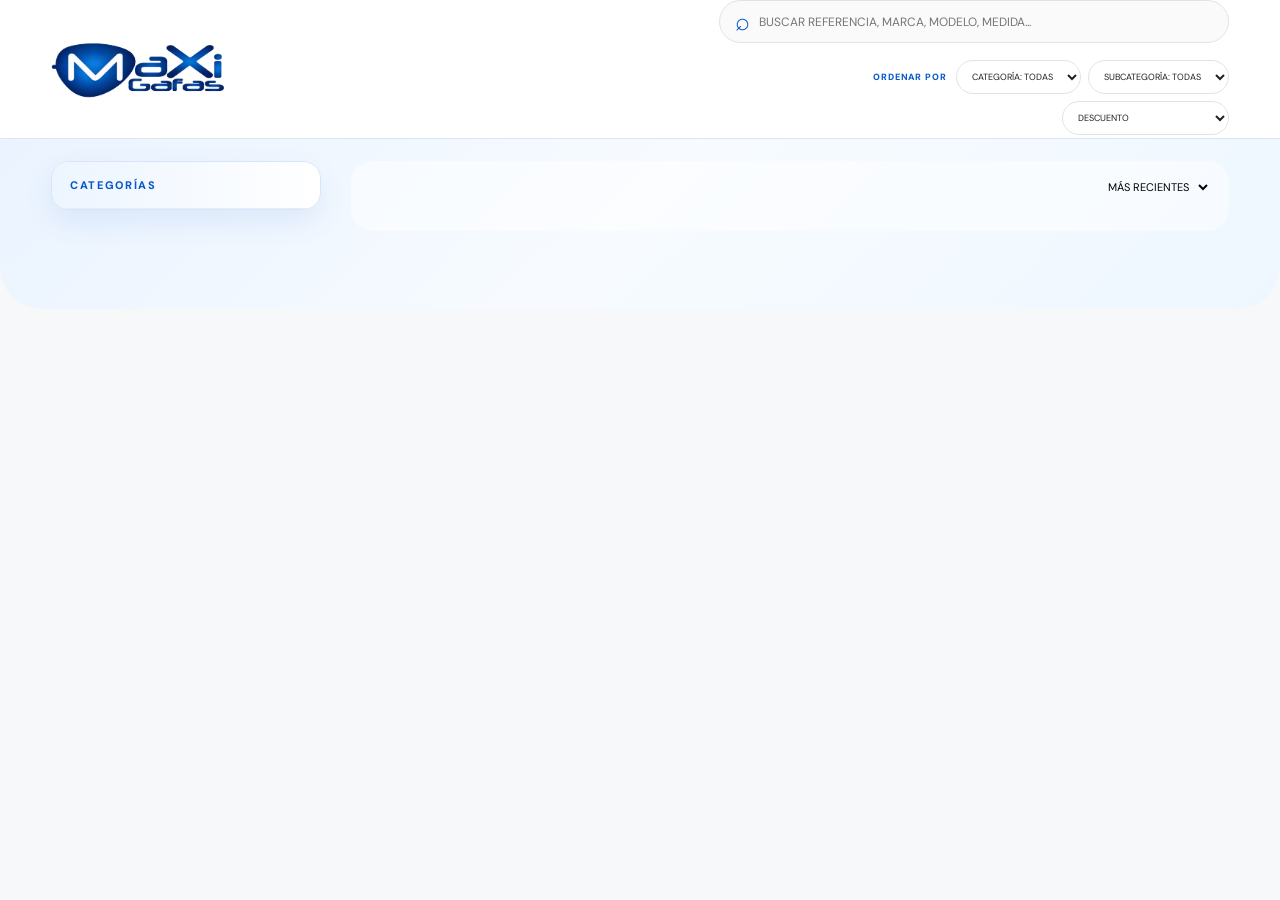
==== index.html @ c8d856a4 "Add files via upload" ====
<!DOCTYPE html>
<html lang="es">
<head>
  <meta charset="UTF-8"><meta name="viewport" content="width=device-width,initial-scale=1.0">
  <title>CATÁLOGO MAXIGAFAS</title>
  <link rel="stylesheet" href="style.css">
</head>
<body>
<header class="header">
  <div class="brand-area"><div class="logo-slot"><img id="brandLogo" src="logo-maxigafas.png" alt="MAXIGAFAS"></div></div>
  <div class="header-tools">
    <div class="search-wrap"><span>⌕</span><input id="search" placeholder="BUSCAR REFERENCIA, MARCA, MODELO, MEDIDA..." autocomplete="off"></div>
    <div class="catalog-sort-controls" aria-label="ORDENAR Y FILTRAR CATÁLOGO">
      <span class="sort-label">ORDENAR POR</span>
      <select id="sortCategory" aria-label="CATEGORÍA"><option value="TODAS">CATEGORÍA: TODAS</option></select>
      <select id="sortSubcategory" aria-label="SUBCATEGORÍA"><option value="TODAS">SUBCATEGORÍA: TODAS</option></select>
      <select id="sortDiscount" aria-label="DESCUENTO">
        <option value="none">DESCUENTO</option>
        <option value="discount_desc">MAYOR DESCUENTO → MENOR</option>
        <option value="discount_asc">MENOR DESCUENTO → MAYOR</option>
      </select>
    </div>
  </div>
</header>

<div id="adminBar" class="admin-bar hidden"><span>● MODO ADMINISTRADOR ACTIVO</span><button id="logoutBtn">CERRAR SESIÓN</button></div>

<main>


  <div class="catalog-layout">
    <aside class="sidebar">
      <div class="sidebar-title">CATEGORÍAS</div>
      <div id="accordion"></div>
    </aside>
    <section class="catalog-content">
      <div class="toolbar"><span id="count"></span><select id="sort"><option value="new">MÁS RECIENTES</option><option value="az">REFERENCIA A–Z</option><option value="za">REFERENCIA Z–A</option></select></div>
      <section id="grid" class="grid"></section>
    </section>
  </div>
</main>

<div id="modal" class="modal hidden"><div class="modal-card"><button class="close">×</button><div id="modalContent"></div></div></div>

<div id="loginModal" class="modal hidden"><div class="login-card"><button class="close">×</button><div class="login-logo"><img src="logo-maxigafas.png"></div><h2>ACCESO ADMINISTRADOR</h2><p>INGRESA PARA GESTIONAR EL CATÁLOGO.</p><input id="adminUser" placeholder="CORREO DEL ADMINISTRADOR" autocomplete="username"><input id="adminPass" type="password" placeholder="CONTRASEÑA" autocomplete="current-password"><button id="loginSubmit" class="primary-btn">INGRESAR</button><div id="loginError" class="login-error"></div></div></div>

<div id="admin" class="modal hidden"><div class="admin-card"><button class="close">×</button><div class="admin-head"><div><p>GESTIÓN DE CATÁLOGO</p><h2>ADMINISTRADOR</h2></div></div>
  <div class="admin-actions"><button id="importBtn" class="primary-btn">IMPORTAR FOTOS</button><button id="addBtn" class="secondary-btn">AGREGAR PRODUCTO</button><button id="exportBtn" class="secondary-btn">EXPORTAR CATÁLOGO</button></div>
  <input id="fileInput" type="file" accept="image/*" multiple hidden><input id="folderInput" type="file" accept="image/*" webkitdirectory directory multiple hidden>
  <div id="productForm" class="form hidden">
    <div class="form-title"><span id="formTitle">NUEVO PRODUCTO</span><button id="cancelEdit" class="text-btn">CANCELAR</button></div>
    <div class="photo-upload"><div id="previewSlots" class="preview-slots"></div><label class="upload-box">+ AGREGAR FOTOS (MÁX. 3)<input id="pImages" type="file" accept="image/*" multiple hidden></label></div>
    <div id="cropEditor" class="crop-editor hidden">
      <div class="crop-editor-head">
        <div><strong>AJUSTAR PREVISUALIZACIÓN</strong><small>LA IMAGEN ORIGINAL NO SE MODIFICA. SOLO CAMBIA CÓMO SE VE EN LA TARJETA.</small></div>
        <div style="display:flex;gap:8px;align-items:center"><button id="cropSave" type="button" class="primary-btn crop-save-btn">GUARDAR AJUSTE</button><button id="cropReset" type="button" class="text-btn">RESTABLECER</button></div>
      </div>
      <div id="cropImageSelect" class="crop-image-select"></div>
      <div class="crop-workspace">
        <div class="crop-stage"><img id="cropStageImg" src="" alt="PREVISUALIZACIÓN"></div>
        <div class="crop-controls">
          <label>POSICIÓN HORIZONTAL <output id="cropXValue">0%</output><input id="cropX" type="range" min="0" max="100" value="0"></label>
          <label>POSICIÓN VERTICAL <output id="cropYValue">50%</output><input id="cropY" type="range" min="0" max="100" value="50"></label>
          <label>ZOOM <output id="cropZoomValue">155%</output><input id="cropZoom" type="range" min="100" max="250" value="155"></label>
          <p>CON ESTOS CONTROLES PUEDES DEJAR LAS GAFAS CENTRADAS, MOVERLAS HACIA LA IZQUIERDA/DERECHA Y ACERCARLAS SIN ALTERAR LA FOTO ORIGINAL.</p>
        </div>
      </div>
    </div>
    <div class="form-grid">
      <label>REFERENCIA<input id="pRef"></label>
      <label>MARCA<input id="pBrand" placeholder="EJ. NYRON"></label>
      <label>MODELO<input id="pModel"></label>
      <label>MEDIDAS<input id="pMeasures" placeholder="EJ. 52□18-140"></label>
      <label>MATERIAL<input id="pMaterial" placeholder="EJ. ACETATO"></label>
      <label>CATEGORÍA<select id="pCat"></select></label>
      <label>SUBCATEGORÍA<select id="pSubcat"></select></label>
      <label>PRECIO<input id="pPrice" type="number" min="0"></label>
      <label class="promo-toggle"><span>NOVEDAD · NUEVA COLECCIÓN</span><input id="pNovedad" type="checkbox"></label>
      <label class="promo-toggle"><span>PROMOCIÓN ACTIVA</span><input id="pPromoActive" type="checkbox"></label>
      <div id="promotionFields" class="promotion-fields full hidden">
        <label>NOMBRE DE PROMOCIÓN<input id="pPromoName" placeholder="EJ. BLACK NOVEMBER"></label>
        <label>TIPO DE DESCUENTO<select id="pDiscountType"><option value="PORCENTAJE">PORCENTAJE</option><option value="VALOR_FIJO">VALOR FIJO</option></select></label>
        <label>VALOR DEL DESCUENTO<input id="pPromoValue" type="number" min="0"></label>
        <label>FECHA INICIO<input id="pPromoStart" type="date"></label>
        <label>FECHA FIN<input id="pPromoEnd" type="date"></label>
      </div>
      <label class="full">DESCRIPCIÓN<textarea id="pDesc"></textarea></label>
    </div>
    <button id="saveProduct" class="primary-btn">GUARDAR PRODUCTO</button>
  </div>
  <div id="adminList" class="admin-list"></div><div id="importInfo" class="import-info"></div>
</div></div>
<script src="https://cdn.jsdelivr.net/npm/@supabase/supabase-js@2"></script>
<script src="app.js"></script>
</body></html>
---- style.css ----
@import url('https://fonts.googleapis.com/css2?family=DM+Sans:wght@400;500;600;700&family=Playfair+Display:ital,wght@0,500;1,500&display=swap');
:root{--blue:#0759c9;--blue2:#003b93;--black:#080808;--white:#fff;--soft:#f4f6f8;--line:#dfe3e8;--muted:#72777d}*{box-sizing:border-box}body{margin:0;background:#f7f8fa;color:var(--black);font-family:'DM Sans',Arial,sans-serif;text-transform:uppercase}button,input,select,textarea{font:inherit;text-transform:uppercase}button{cursor:pointer} .hidden{display:none!important}
.header{min-height:132px;background:rgba(255,255,255,.94);border-bottom:1px solid #dbe6f5;display:flex;align-items:center;justify-content:space-between;padding:0 4vw;position:sticky;top:0;z-index:20;backdrop-filter:blur(12px)}.brand-area{height:76px;display:flex;align-items:center}.logo-slot{width:235px;height:76px;display:flex;align-items:center;overflow:hidden}.logo-slot img{width:100%;height:100%;object-fit:contain;object-position:left center}.header-tools{display:flex;gap:10px;align-items:center;justify-content:flex-end;flex-wrap:wrap;max-width:min(850px,65vw);position:relative;padding-bottom:3px}.search-wrap{width:min(510px,46vw);height:43px;border:1px solid var(--line);border-radius:25px;display:flex;align-items:center;padding:0 15px;background:#fafafa}.search-wrap span{font-size:25px;line-height:1;margin-right:7px;color:var(--blue)}.search-wrap input{border:0;outline:0;background:transparent;width:100%;font-size:12px}.outline-btn,.primary-btn,.secondary-btn{border-radius:24px;padding:12px 18px;font-weight:700;letter-spacing:.06em}.outline-btn{border:1px solid var(--black);background:#fff}.primary-btn{border:0;background:var(--blue);color:#fff}.secondary-btn{border:1px solid #ccd1d8;background:#fff}.catalog-admin-btn{position:fixed;left:24px;bottom:24px;z-index:40;border:0;background:var(--blue);color:#fff;border-radius:999px;padding:14px 22px;font-weight:800;letter-spacing:.05em;box-shadow:0 10px 26px rgba(7,89,201,.28);transition:transform .2s,box-shadow .2s}.catalog-admin-btn:hover{transform:translateY(-2px);box-shadow:0 14px 30px rgba(7,89,201,.34)}.admin-bar{height:38px;background:var(--black);color:#fff;display:flex;justify-content:space-between;align-items:center;padding:0 4vw;font-size:11px;letter-spacing:.08em}.admin-bar span{color:#fff}.admin-bar button{background:none;color:#fff;border:0;font-size:11px;text-decoration:underline}

.catalog-layout{display:grid;grid-template-columns:270px 1fr;gap:30px;padding:22px 4vw 70px;position:relative}.catalog-layout:before{content:'';position:absolute;left:0;right:0;top:0;height:170px;background:linear-gradient(135deg,#eaf3ff 0%,#f7fbff 48%,#eef7ff 100%);border-bottom-left-radius:42px;border-bottom-right-radius:42px;z-index:-1}.sidebar{position:sticky;top:105px;align-self:start;background:rgba(255,255,255,.94);border:1px solid #d7e5f7;border-radius:18px;overflow:hidden;box-shadow:0 12px 30px rgba(7,89,201,.09)}.sidebar-title{padding:16px 18px;border-bottom:1px solid #e5edf8;font-size:11px;font-weight:800;letter-spacing:.15em;color:var(--blue);background:linear-gradient(90deg,#edf5ff,#fff)}.accordion-item{border-bottom:1px solid #edf2f8}.accordion-head{width:100%;border:0;background:transparent;padding:15px 18px;display:flex;justify-content:space-between;align-items:center;font-weight:800;font-size:12px;text-align:left;transition:.2s}.accordion-head:hover{background:#f0f6ff;color:var(--blue)}.accordion-head .chev{color:var(--blue);font-size:16px;transition:.2s}.accordion-item.open .chev{transform:rotate(45deg)}.accordion-body{max-height:0;overflow:hidden;transition:max-height .25s ease;background:#f8fbff}.accordion-item.open .accordion-body{max-height:500px}.subcat{width:100%;border:0;background:transparent;text-align:left;padding:10px 18px 10px 30px;font-size:10px;color:#5f6975;border-top:1px solid #edf2f8;transition:.2s}.subcat:hover{background:#eaf3ff;color:var(--blue)}.subcat.active{color:var(--blue);font-weight:800;border-left:3px solid var(--blue);padding-left:27px;background:#eaf3ff}.catalog-content{min-width:0;background:rgba(255,255,255,.5);border-radius:22px;padding:18px}.toolbar{display:flex;justify-content:space-between;align-items:center;padding:0 0 18px;color:var(--muted);font-size:12px}.toolbar select{border:0;background:transparent;font-size:11px;outline:0}.grid{display:grid;grid-template-columns:repeat(auto-fill,minmax(220px,1fr));gap:16px;justify-content:start}.card{background:#fff;border:1px solid #e3ebf5;border-radius:16px;cursor:pointer;min-width:0;overflow:hidden;box-shadow:0 7px 22px rgba(18,59,103,.06);transition:transform .2s,box-shadow .2s}.card:hover{transform:translateY(-3px);box-shadow:0 12px 28px rgba(7,89,201,.12)}.photo{width:100%;height:auto;aspect-ratio:530/551;background:#fff;overflow:hidden;position:relative}.photo img{width:100%;height:100%;object-fit:cover;object-position:var(--px,0%) var(--py,50%);display:block;transform:scale(var(--pz,1.55));transform-origin:center center;transition:.25s}.card:hover .photo img{transform:scale(calc(var(--pz,1.55) * 1.02))}.photo .novedad-star{position:absolute;left:8px;top:8px;width:34px!important;height:34px!important;object-fit:contain!important;object-position:center!important;transform:none!important;transform-origin:center!important;z-index:3;pointer-events:none;filter:drop-shadow(0 2px 4px rgba(0,0,0,.14));display:block}.card:hover .photo .novedad-star{transform:none!important}.photo-count{position:absolute;right:9px;top:9px;background:#fff;color:var(--blue);font-size:10px;padding:5px 8px;border-radius:12px}.info{padding:14px}.ref{font-weight:700;font-size:13px;letter-spacing:.08em}.meta{font-size:10px;color:var(--muted);margin-top:5px;line-height:1.5}.price{margin-top:9px;font-weight:700;font-size:13px}.empty{grid-column:1/-1;text-align:center;padding:80px;color:#888;background:#fff;border:1px solid var(--line)}
.modal{position:fixed;inset:0;background:#000b;z-index:50;display:flex;align-items:center;justify-content:center;padding:20px}.modal-card,.admin-card,.login-card{background:#f8f9fa;max-width:1050px;width:100%;max-height:92vh;overflow:auto;position:relative;padding:32px}.login-card{max-width:430px;text-align:center}.close{position:absolute;right:15px;top:8px;border:0;background:none;font-size:32px;z-index:3}.detail{display:grid;grid-template-columns:1.25fr 1fr;gap:35px}.detail-main-photo{background:#edf0f3;aspect-ratio:1/1;display:flex;align-items:center;justify-content:center}.detail-main-photo img{width:100%;height:100%;object-fit:contain}.detail h2{font-size:42px;margin:10px 0 18px}.label{color:var(--blue);font-size:10px;letter-spacing:.15em;font-weight:700;margin-top:18px}.detail p{font-size:13px;text-transform:uppercase;line-height:1.5}.thumbs{display:flex;gap:9px;margin-top:10px}.thumbs button{width:70px;height:70px;padding:0;border:1px solid var(--line);background:#fff}.thumbs button.active{border:2px solid var(--blue)}.thumbs img{width:100%;height:100%;object-fit:cover}.login-logo img{max-width:180px;max-height:70px}.login-card h2{font-size:22px;margin:25px 0 7px}.login-card p{font-size:10px;color:var(--muted)}.login-card input{width:100%;padding:13px;border:1px solid var(--line);background:#fff;margin-top:10px;outline:0}.login-card .primary-btn{width:100%;margin-top:12px}.login-error{color:#b42318;font-size:11px;margin-top:10px;min-height:14px}
.admin-head{border-bottom:1px solid var(--line);padding-bottom:15px}.admin-head p{color:var(--blue);font-size:10px;letter-spacing:.15em}.admin-head h2{margin:4px 0;font-size:28px}.admin-actions{display:flex;flex-wrap:wrap;gap:10px;margin:20px 0}.form{background:#fff;border:1px solid var(--line);padding:20px;margin-bottom:20px}.form-title{display:flex;justify-content:space-between;align-items:center;font-weight:700;margin-bottom:15px}.text-btn{border:0;background:none;text-decoration:underline;font-size:10px}.photo-upload{display:flex;gap:12px;align-items:stretch;margin-bottom:18px}.preview-slots{display:flex;gap:8px}.preview-slot{width:95px;height:95px;border:1px solid var(--line);background:#f2f4f6;position:relative}.preview-slot img{width:100%;height:100%;object-fit:cover}.preview-slot button{position:absolute;right:2px;top:2px;width:22px;height:22px;border:0;background:#000;color:#fff;border-radius:50%}.upload-box{min-height:95px;border:1px dashed #aeb5bd;display:flex;align-items:center;justify-content:center;padding:20px;text-align:center;font-size:11px;color:var(--blue);font-weight:700;cursor:pointer}.form-grid{display:grid;grid-template-columns:repeat(2,1fr);gap:14px}.form label{display:grid;gap:6px;font-size:10px;font-weight:700}.form input,.form select,.form textarea{padding:11px;border:1px solid #ccd1d8;background:#fff;outline:0}.form textarea{min-height:90px;resize:vertical}.full{grid-column:1/-1}.form>.primary-btn{margin-top:16px}.admin-list{display:grid;gap:8px}.admin-row{background:#fff;border:1px solid var(--line);padding:10px;display:grid;grid-template-columns:55px 1fr auto;gap:12px;align-items:center}.admin-row img{width:55px;height:55px;object-fit:cover;background:#eee}.admin-row strong{font-size:12px}.admin-row small{display:block;color:var(--muted);font-size:9px;margin-top:3px}.row-actions{display:flex;gap:7px}.row-actions button{padding:8px 10px;border:1px solid var(--line);background:#fff;font-size:10px}.row-actions .edit{color:var(--blue)}.row-actions .delete{color:#b42318}.import-info{font-size:11px;color:var(--muted);margin-top:15px}
@media(max-width:1050px){.grid{grid-template-columns:repeat(auto-fill,minmax(210px,1fr))}.catalog-layout{grid-template-columns:220px 1fr}}@media(max-width:750px){.header{height:auto;padding:12px 4vw;gap:10px;flex-direction:column;align-items:stretch}.logo-slot{width:195px;height:68px;margin:auto}.header-tools{flex-direction:column}.search-wrap{width:100%}.outline-btn{width:100%}.catalog-layout{grid-template-columns:1fr;padding-top:20px}.sidebar{position:relative;top:auto}.grid{grid-template-columns:repeat(2,minmax(0,1fr));gap:10px}.detail{grid-template-columns:1fr}.form-grid{grid-template-columns:1fr}.full{grid-column:auto}.photo-upload{overflow:auto}.modal-card,.admin-card,.login-card{padding:24px 18px}.detail h2{font-size:30px}}@media(max-width:430px){.grid{grid-template-columns:1fr}.logo-slot{width:175px}}

@media(max-width:900px){.header{min-height:150px;padding:8px 4vw;align-items:flex-start}.brand-area{height:70px}.logo-slot{width:205px;height:65px}.header-tools{max-width:calc(100vw - 250px);gap:7px}.search-wrap{width:100%;}.catalog-layout{grid-template-columns:220px 1fr}}
@media(max-width:650px){.catalog-admin-btn{left:14px;bottom:14px;padding:12px 16px;font-size:11px}.header{min-height:205px;display:block}.brand-area{justify-content:center}.logo-slot{width:230px}.header-tools{max-width:none;width:100%;display:block}.search-wrap{width:100%;margin-top:4px}.catalog-layout{grid-template-columns:1fr;padding-top:14px}.sidebar{position:static}.grid{grid-template-columns:repeat(2,minmax(0,1fr))}}

.crop-editor{border:1px solid #d8e3f1;background:#f7fbff;border-radius:14px;padding:16px;margin:0 0 20px}.crop-editor-head{display:flex;justify-content:space-between;align-items:flex-start;gap:15px;margin-bottom:12px}.crop-editor-head strong{display:block;color:var(--blue);font-size:11px;letter-spacing:.12em}.crop-editor-head small{display:block;color:var(--muted);font-size:9px;margin-top:5px;line-height:1.4}.crop-image-select{display:flex;gap:8px;overflow:auto;padding-bottom:10px}.crop-thumb{min-width:86px;width:86px;height:72px;border:1px solid #ccd8e6;background:#fff;padding:3px;position:relative}.crop-thumb.active{border:2px solid var(--blue);box-shadow:0 0 0 2px #dceaff}.crop-thumb img{width:100%;height:100%;object-fit:cover;object-position:left center}.crop-thumb span{position:absolute;left:4px;bottom:4px;background:#fff;padding:2px 4px;font-size:8px;color:#333}.crop-workspace{display:grid;grid-template-columns:minmax(260px,calc(420px + 2cm)) 1fr;gap:18px;align-items:start}.crop-stage{width:530px;height:551px;max-width:none;aspect-ratio:auto;border:1px solid #d5dfeb;border-radius:0;overflow:hidden;background:#fff;position:relative}.crop-stage img{width:100%;height:100%;object-fit:cover;object-position:var(--px,0%) var(--py,50%);transform:scale(var(--pz,1.55));transform-origin:center center;display:block}.crop-controls{display:grid;gap:14px}.crop-controls label{display:grid;grid-template-columns:1fr auto;gap:7px;font-size:9px;font-weight:700;color:#3d4650}.crop-controls output{font-weight:700;color:var(--blue)}.crop-controls input[type=range]{grid-column:1/-1;width:100%;accent-color:var(--blue)}.crop-controls p{font-size:9px;line-height:1.5;color:var(--muted);margin:0;padding-top:4px}.preview-slot{cursor:pointer}.preview-slot.selected{border:2px solid var(--blue);box-shadow:0 0 0 2px #dceaff}.preview-slot small{position:absolute;left:4px;bottom:4px;background:#fff;padding:2px 4px;font-size:7px;color:#333}@media(max-width:700px){.crop-workspace{grid-template-columns:1fr}.crop-stage{width:min(530px,100%);height:auto;aspect-ratio:530/551}.photo{width:100%;height:auto;aspect-ratio:530/551}}
.crop-save-btn{margin:0!important;padding:8px 12px!important;font-size:9px!important;border:0!important;background:var(--blue)!important;color:#fff!important;border-radius:8px!important}

.promo-toggle{display:flex!important;grid-template-columns:1fr auto!important;align-items:center;gap:10px}.promo-toggle input{width:20px;height:20px;accent-color:var(--blue)}.promotion-fields{display:grid;grid-template-columns:repeat(2,1fr);gap:14px;background:#f7fbff;border:1px solid #d8e3f1;padding:14px;border-radius:12px}.photo .discount-badge{position:absolute;right:10px;bottom:10px;min-width:54px;height:30px;border-radius:7px;background:#e21b23;color:#fff;display:flex;align-items:center;justify-content:center;text-align:center;padding:4px 8px;font-size:10px;line-height:1;font-weight:900;letter-spacing:-.02em;z-index:2;box-shadow:0 3px 10px rgba(0,0,0,.16)}
.promo-badge{display:inline-block;margin-top:9px;padding:6px 10px;border-radius:999px;background:#e21b23;color:#fff;font-size:9px;font-weight:900;letter-spacing:.03em}.price-block{margin-top:9px;display:flex;flex-direction:column;align-items:flex-start;gap:1px}.price-block .old-price{margin-top:0}.old-price{text-decoration:line-through;color:#777}.final-price{margin-top:0;font-size:16px;color:#e21b23}.detail-final-price{margin:2px 0 0;color:#e21b23;font-size:24px}.promo-detail{margin-top:8px;color:#e21b23;font-size:13px;font-weight:900}@media(max-width:700px){.promotion-fields{grid-template-columns:1fr}}

/* PORTAL ADMINISTRADOR: MISMA INTERFAZ DEL CLIENTE + ACCESO PRIVADO A GESTIÓN */
.admin-portal { background:#f7f8fa; }
.admin-portal #adminBar { display:none !important; }
.admin-portal .catalog-admin-btn { display:block; }
.admin-portal .catalog-admin-btn.hidden { display:none !important; }
.admin-portal .modal { z-index:100; }
.admin-portal #loginModal.hidden,
.admin-portal #admin.hidden { display:none; }

.catalog-sort-controls{width:min(510px,46vw);display:flex;align-items:center;gap:7px;justify-content:flex-end;flex-wrap:wrap;margin-top:7px}.sort-label{font-size:9px;font-weight:800;letter-spacing:.1em;color:var(--blue);margin-right:2px}.catalog-sort-controls select{height:34px;border:1px solid #dfe3e8;border-radius:18px;background:#fff;padding:0 11px;font-size:9px;color:#222;outline:0;min-width:125px}.catalog-sort-controls select:focus{border-color:var(--blue);box-shadow:0 0 0 2px #eaf3ff}.catalog-sort-controls select:hover{border-color:#b8c8dc}
@media(max-width:750px){.catalog-sort-controls{width:100%;justify-content:stretch;gap:6px;margin-top:2px}.sort-label{width:100%;font-size:9px}.catalog-sort-controls select{flex:1;min-width:0;height:38px;font-size:9px}}
@media(max-width:430px){.catalog-sort-controls{display:grid;grid-template-columns:1fr 1fr}.sort-label{grid-column:1/-1}.catalog-sort-controls select{width:100%}}
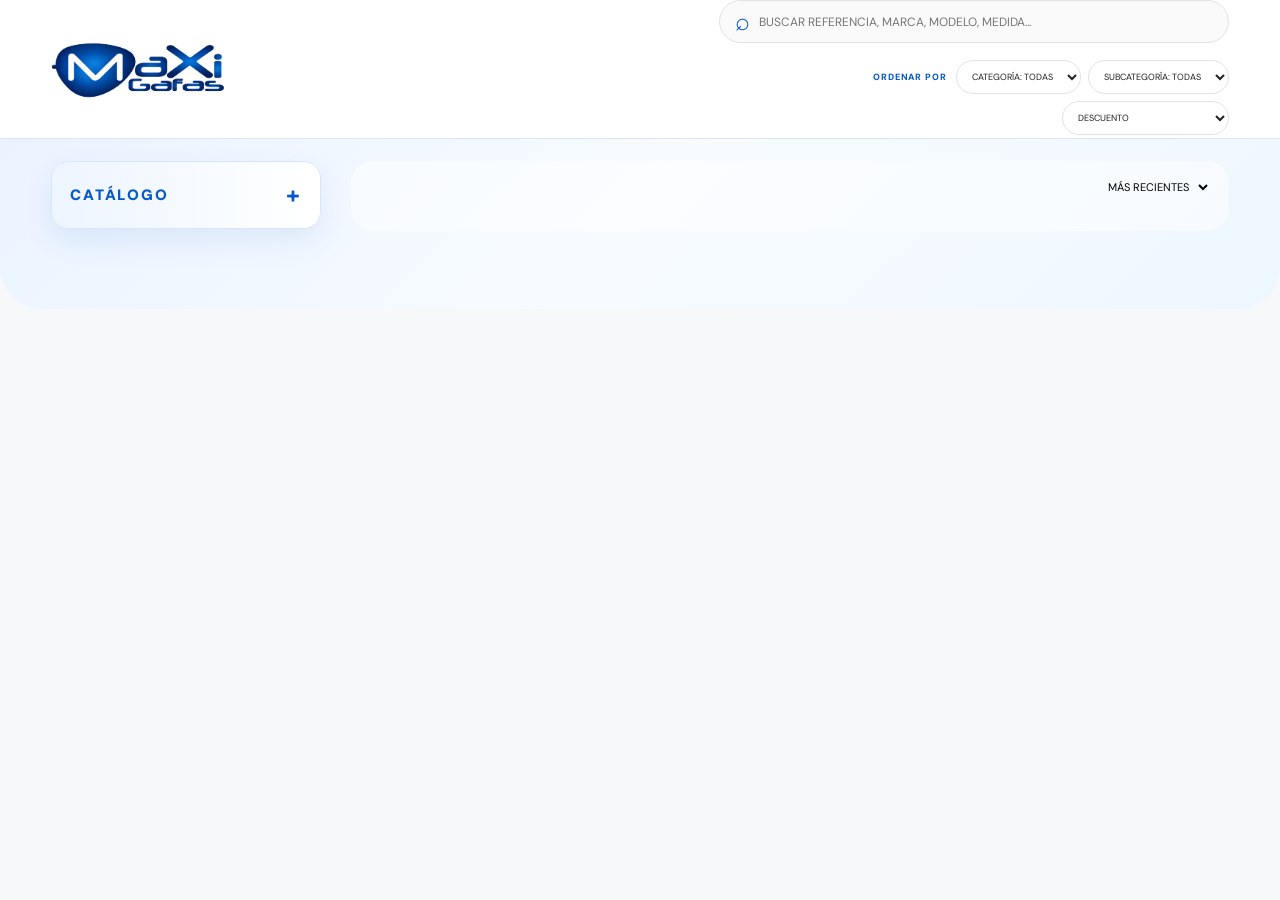
==== commit e9d4d399: "Add files via upload" ====
--- a/index.html
+++ b/index.html
@@ -30,8 +30,13 @@
 
   <div class="catalog-layout">
     <aside class="sidebar">
-      <div class="sidebar-title">CATEGORÍAS</div>
-      <div id="accordion"></div>
+      <button id="catalogToggle" class="catalog-toggle" type="button" aria-expanded="false">
+        <span>CATÁLOGO</span><span class="catalog-toggle-icon">+</span>
+      </button>
+      <div id="catalogPanel" class="catalog-panel" hidden>
+        <div class="sidebar-title">CATEGORÍAS</div>
+        <div id="accordion"></div>
+      </div>
     </aside>
     <section class="catalog-content">
       <div class="toolbar"><span id="count"></span><select id="sort"><option value="new">MÁS RECIENTES</option><option value="az">REFERENCIA A–Z</option><option value="za">REFERENCIA Z–A</option></select></div>
--- a/style.css
+++ b/style.css
@@ -2,7 +2,7 @@
 :root{--blue:#0759c9;--blue2:#003b93;--black:#080808;--white:#fff;--soft:#f4f6f8;--line:#dfe3e8;--muted:#72777d}*{box-sizing:border-box}body{margin:0;background:#f7f8fa;color:var(--black);font-family:'DM Sans',Arial,sans-serif;text-transform:uppercase}button,input,select,textarea{font:inherit;text-transform:uppercase}button{cursor:pointer} .hidden{display:none!important}
 .header{min-height:132px;background:rgba(255,255,255,.94);border-bottom:1px solid #dbe6f5;display:flex;align-items:center;justify-content:space-between;padding:0 4vw;position:sticky;top:0;z-index:20;backdrop-filter:blur(12px)}.brand-area{height:76px;display:flex;align-items:center}.logo-slot{width:235px;height:76px;display:flex;align-items:center;overflow:hidden}.logo-slot img{width:100%;height:100%;object-fit:contain;object-position:left center}.header-tools{display:flex;gap:10px;align-items:center;justify-content:flex-end;flex-wrap:wrap;max-width:min(850px,65vw);position:relative;padding-bottom:3px}.search-wrap{width:min(510px,46vw);height:43px;border:1px solid var(--line);border-radius:25px;display:flex;align-items:center;padding:0 15px;background:#fafafa}.search-wrap span{font-size:25px;line-height:1;margin-right:7px;color:var(--blue)}.search-wrap input{border:0;outline:0;background:transparent;width:100%;font-size:12px}.outline-btn,.primary-btn,.secondary-btn{border-radius:24px;padding:12px 18px;font-weight:700;letter-spacing:.06em}.outline-btn{border:1px solid var(--black);background:#fff}.primary-btn{border:0;background:var(--blue);color:#fff}.secondary-btn{border:1px solid #ccd1d8;background:#fff}.catalog-admin-btn{position:fixed;left:24px;bottom:24px;z-index:40;border:0;background:var(--blue);color:#fff;border-radius:999px;padding:14px 22px;font-weight:800;letter-spacing:.05em;box-shadow:0 10px 26px rgba(7,89,201,.28);transition:transform .2s,box-shadow .2s}.catalog-admin-btn:hover{transform:translateY(-2px);box-shadow:0 14px 30px rgba(7,89,201,.34)}.admin-bar{height:38px;background:var(--black);color:#fff;display:flex;justify-content:space-between;align-items:center;padding:0 4vw;font-size:11px;letter-spacing:.08em}.admin-bar span{color:#fff}.admin-bar button{background:none;color:#fff;border:0;font-size:11px;text-decoration:underline}
 
-.catalog-layout{display:grid;grid-template-columns:270px 1fr;gap:30px;padding:22px 4vw 70px;position:relative}.catalog-layout:before{content:'';position:absolute;left:0;right:0;top:0;height:170px;background:linear-gradient(135deg,#eaf3ff 0%,#f7fbff 48%,#eef7ff 100%);border-bottom-left-radius:42px;border-bottom-right-radius:42px;z-index:-1}.sidebar{position:sticky;top:105px;align-self:start;background:rgba(255,255,255,.94);border:1px solid #d7e5f7;border-radius:18px;overflow:hidden;box-shadow:0 12px 30px rgba(7,89,201,.09)}.sidebar-title{padding:16px 18px;border-bottom:1px solid #e5edf8;font-size:11px;font-weight:800;letter-spacing:.15em;color:var(--blue);background:linear-gradient(90deg,#edf5ff,#fff)}.accordion-item{border-bottom:1px solid #edf2f8}.accordion-head{width:100%;border:0;background:transparent;padding:15px 18px;display:flex;justify-content:space-between;align-items:center;font-weight:800;font-size:12px;text-align:left;transition:.2s}.accordion-head:hover{background:#f0f6ff;color:var(--blue)}.accordion-head .chev{color:var(--blue);font-size:16px;transition:.2s}.accordion-item.open .chev{transform:rotate(45deg)}.accordion-body{max-height:0;overflow:hidden;transition:max-height .25s ease;background:#f8fbff}.accordion-item.open .accordion-body{max-height:500px}.subcat{width:100%;border:0;background:transparent;text-align:left;padding:10px 18px 10px 30px;font-size:10px;color:#5f6975;border-top:1px solid #edf2f8;transition:.2s}.subcat:hover{background:#eaf3ff;color:var(--blue)}.subcat.active{color:var(--blue);font-weight:800;border-left:3px solid var(--blue);padding-left:27px;background:#eaf3ff}.catalog-content{min-width:0;background:rgba(255,255,255,.5);border-radius:22px;padding:18px}.toolbar{display:flex;justify-content:space-between;align-items:center;padding:0 0 18px;color:var(--muted);font-size:12px}.toolbar select{border:0;background:transparent;font-size:11px;outline:0}.grid{display:grid;grid-template-columns:repeat(auto-fill,minmax(220px,1fr));gap:16px;justify-content:start}.card{background:#fff;border:1px solid #e3ebf5;border-radius:16px;cursor:pointer;min-width:0;overflow:hidden;box-shadow:0 7px 22px rgba(18,59,103,.06);transition:transform .2s,box-shadow .2s}.card:hover{transform:translateY(-3px);box-shadow:0 12px 28px rgba(7,89,201,.12)}.photo{width:100%;height:auto;aspect-ratio:530/551;background:#fff;overflow:hidden;position:relative}.photo img{width:100%;height:100%;object-fit:cover;object-position:var(--px,0%) var(--py,50%);display:block;transform:scale(var(--pz,1.55));transform-origin:center center;transition:.25s}.card:hover .photo img{transform:scale(calc(var(--pz,1.55) * 1.02))}.photo .novedad-star{position:absolute;left:8px;top:8px;width:34px!important;height:34px!important;object-fit:contain!important;object-position:center!important;transform:none!important;transform-origin:center!important;z-index:3;pointer-events:none;filter:drop-shadow(0 2px 4px rgba(0,0,0,.14));display:block}.card:hover .photo .novedad-star{transform:none!important}.photo-count{position:absolute;right:9px;top:9px;background:#fff;color:var(--blue);font-size:10px;padding:5px 8px;border-radius:12px}.info{padding:14px}.ref{font-weight:700;font-size:13px;letter-spacing:.08em}.meta{font-size:10px;color:var(--muted);margin-top:5px;line-height:1.5}.price{margin-top:9px;font-weight:700;font-size:13px}.empty{grid-column:1/-1;text-align:center;padding:80px;color:#888;background:#fff;border:1px solid var(--line)}
+.catalog-layout{display:grid;grid-template-columns:270px 1fr;gap:30px;padding:22px 4vw 70px;position:relative}.catalog-layout:before{content:'';position:absolute;left:0;right:0;top:0;height:170px;background:linear-gradient(135deg,#eaf3ff 0%,#f7fbff 48%,#eef7ff 100%);border-bottom-left-radius:42px;border-bottom-right-radius:42px;z-index:-1}.sidebar{position:sticky;top:105px;align-self:start;background:rgba(255,255,255,.94);border:1px solid #d7e5f7;border-radius:18px;overflow:hidden;box-shadow:0 12px 30px rgba(7,89,201,.09)}.sidebar-title{padding:16px 18px;border-bottom:1px solid #e5edf8;font-size:11px;font-weight:800;letter-spacing:.15em;color:var(--blue);background:linear-gradient(90deg,#edf5ff,#fff)}.catalog-toggle{width:100%;min-height:66px;border:0;background:linear-gradient(90deg,#edf5ff,#fff);padding:0 18px;display:flex;align-items:center;justify-content:space-between;color:var(--blue);font-size:15px;font-weight:900;letter-spacing:.12em;text-align:left;cursor:pointer}.catalog-toggle:hover{background:linear-gradient(90deg,#e6f1ff,#fff)}.catalog-toggle-icon{font-size:24px;line-height:1;font-weight:700}.catalog-panel{border-top:1px solid #e5edf8}.catalog-panel[hidden]{display:none}.catalog-panel.open{display:block}.accordion-item{border-bottom:1px solid #edf2f8}.accordion-head{width:100%;border:0;background:transparent;padding:15px 18px;display:flex;justify-content:space-between;align-items:center;font-weight:800;font-size:12px;text-align:left;transition:.2s}.accordion-head:hover{background:#f0f6ff;color:var(--blue)}.accordion-head .chev{color:var(--blue);font-size:16px;transition:.2s}.accordion-item.open .chev{transform:rotate(45deg)}.accordion-body{max-height:0;overflow:hidden;transition:max-height .25s ease;background:#f8fbff}.accordion-item.open .accordion-body{max-height:500px}.subcat{width:100%;border:0;background:transparent;text-align:left;padding:10px 18px 10px 30px;font-size:10px;color:#5f6975;border-top:1px solid #edf2f8;transition:.2s}.subcat:hover{background:#eaf3ff;color:var(--blue)}.subcat.active{color:var(--blue);font-weight:800;border-left:3px solid var(--blue);padding-left:27px;background:#eaf3ff}.catalog-content{min-width:0;background:rgba(255,255,255,.5);border-radius:22px;padding:18px}.toolbar{display:flex;justify-content:space-between;align-items:center;padding:0 0 18px;color:var(--muted);font-size:12px}.toolbar select{border:0;background:transparent;font-size:11px;outline:0}.grid{display:grid;grid-template-columns:repeat(auto-fill,minmax(220px,1fr));gap:16px;justify-content:start}.card{background:#fff;border:1px solid #e3ebf5;border-radius:16px;cursor:pointer;min-width:0;overflow:hidden;box-shadow:0 7px 22px rgba(18,59,103,.06);transition:transform .2s,box-shadow .2s}.card:hover{transform:translateY(-3px);box-shadow:0 12px 28px rgba(7,89,201,.12)}.photo{width:100%;height:auto;aspect-ratio:530/551;background:#fff;overflow:hidden;position:relative}.photo img{width:100%;height:100%;object-fit:cover;object-position:var(--px,0%) var(--py,50%);display:block;transform:scale(var(--pz,1.55));transform-origin:center center;transition:.25s}.card:hover .photo img{transform:scale(calc(var(--pz,1.55) * 1.02))}.photo .novedad-star{position:absolute;left:8px;top:8px;width:34px!important;height:34px!important;object-fit:contain!important;object-position:center!important;transform:none!important;transform-origin:center!important;z-index:3;pointer-events:none;filter:drop-shadow(0 2px 4px rgba(0,0,0,.14));display:block}.card:hover .photo .novedad-star{transform:none!important}.photo-count{position:absolute;right:9px;top:9px;background:#fff;color:var(--blue);font-size:10px;padding:5px 8px;border-radius:12px}.info{padding:14px}.ref{font-weight:700;font-size:13px;letter-spacing:.08em}.meta{font-size:10px;color:var(--muted);margin-top:5px;line-height:1.5}.price{margin-top:9px;font-weight:700;font-size:13px}.empty{grid-column:1/-1;text-align:center;padding:80px;color:#888;background:#fff;border:1px solid var(--line)}
 .modal{position:fixed;inset:0;background:#000b;z-index:50;display:flex;align-items:center;justify-content:center;padding:20px}.modal-card,.admin-card,.login-card{background:#f8f9fa;max-width:1050px;width:100%;max-height:92vh;overflow:auto;position:relative;padding:32px}.login-card{max-width:430px;text-align:center}.close{position:absolute;right:15px;top:8px;border:0;background:none;font-size:32px;z-index:3}.detail{display:grid;grid-template-columns:1.25fr 1fr;gap:35px}.detail-main-photo{background:#edf0f3;aspect-ratio:1/1;display:flex;align-items:center;justify-content:center}.detail-main-photo img{width:100%;height:100%;object-fit:contain}.detail h2{font-size:42px;margin:10px 0 18px}.label{color:var(--blue);font-size:10px;letter-spacing:.15em;font-weight:700;margin-top:18px}.detail p{font-size:13px;text-transform:uppercase;line-height:1.5}.thumbs{display:flex;gap:9px;margin-top:10px}.thumbs button{width:70px;height:70px;padding:0;border:1px solid var(--line);background:#fff}.thumbs button.active{border:2px solid var(--blue)}.thumbs img{width:100%;height:100%;object-fit:cover}.login-logo img{max-width:180px;max-height:70px}.login-card h2{font-size:22px;margin:25px 0 7px}.login-card p{font-size:10px;color:var(--muted)}.login-card input{width:100%;padding:13px;border:1px solid var(--line);background:#fff;margin-top:10px;outline:0}.login-card .primary-btn{width:100%;margin-top:12px}.login-error{color:#b42318;font-size:11px;margin-top:10px;min-height:14px}
 .admin-head{border-bottom:1px solid var(--line);padding-bottom:15px}.admin-head p{color:var(--blue);font-size:10px;letter-spacing:.15em}.admin-head h2{margin:4px 0;font-size:28px}.admin-actions{display:flex;flex-wrap:wrap;gap:10px;margin:20px 0}.form{background:#fff;border:1px solid var(--line);padding:20px;margin-bottom:20px}.form-title{display:flex;justify-content:space-between;align-items:center;font-weight:700;margin-bottom:15px}.text-btn{border:0;background:none;text-decoration:underline;font-size:10px}.photo-upload{display:flex;gap:12px;align-items:stretch;margin-bottom:18px}.preview-slots{display:flex;gap:8px}.preview-slot{width:95px;height:95px;border:1px solid var(--line);background:#f2f4f6;position:relative}.preview-slot img{width:100%;height:100%;object-fit:cover}.preview-slot button{position:absolute;right:2px;top:2px;width:22px;height:22px;border:0;background:#000;color:#fff;border-radius:50%}.upload-box{min-height:95px;border:1px dashed #aeb5bd;display:flex;align-items:center;justify-content:center;padding:20px;text-align:center;font-size:11px;color:var(--blue);font-weight:700;cursor:pointer}.form-grid{display:grid;grid-template-columns:repeat(2,1fr);gap:14px}.form label{display:grid;gap:6px;font-size:10px;font-weight:700}.form input,.form select,.form textarea{padding:11px;border:1px solid #ccd1d8;background:#fff;outline:0}.form textarea{min-height:90px;resize:vertical}.full{grid-column:1/-1}.form>.primary-btn{margin-top:16px}.admin-list{display:grid;gap:8px}.admin-row{background:#fff;border:1px solid var(--line);padding:10px;display:grid;grid-template-columns:55px 1fr auto;gap:12px;align-items:center}.admin-row img{width:55px;height:55px;object-fit:cover;background:#eee}.admin-row strong{font-size:12px}.admin-row small{display:block;color:var(--muted);font-size:9px;margin-top:3px}.row-actions{display:flex;gap:7px}.row-actions button{padding:8px 10px;border:1px solid var(--line);background:#fff;font-size:10px}.row-actions .edit{color:var(--blue)}.row-actions .delete{color:#b42318}.import-info{font-size:11px;color:var(--muted);margin-top:15px}
 @media(max-width:1050px){.grid{grid-template-columns:repeat(auto-fill,minmax(210px,1fr))}.catalog-layout{grid-template-columns:220px 1fr}}@media(max-width:750px){.header{height:auto;padding:12px 4vw;gap:10px;flex-direction:column;align-items:stretch}.logo-slot{width:195px;height:68px;margin:auto}.header-tools{flex-direction:column}.search-wrap{width:100%}.outline-btn{width:100%}.catalog-layout{grid-template-columns:1fr;padding-top:20px}.sidebar{position:relative;top:auto}.grid{grid-template-columns:repeat(2,minmax(0,1fr));gap:10px}.detail{grid-template-columns:1fr}.form-grid{grid-template-columns:1fr}.full{grid-column:auto}.photo-upload{overflow:auto}.modal-card,.admin-card,.login-card{padding:24px 18px}.detail h2{font-size:30px}}@media(max-width:430px){.grid{grid-template-columns:1fr}.logo-slot{width:175px}}
@@ -28,3 +28,15 @@
 .catalog-sort-controls{width:min(510px,46vw);display:flex;align-items:center;gap:7px;justify-content:flex-end;flex-wrap:wrap;margin-top:7px}.sort-label{font-size:9px;font-weight:800;letter-spacing:.1em;color:var(--blue);margin-right:2px}.catalog-sort-controls select{height:34px;border:1px solid #dfe3e8;border-radius:18px;background:#fff;padding:0 11px;font-size:9px;color:#222;outline:0;min-width:125px}.catalog-sort-controls select:focus{border-color:var(--blue);box-shadow:0 0 0 2px #eaf3ff}.catalog-sort-controls select:hover{border-color:#b8c8dc}
 @media(max-width:750px){.catalog-sort-controls{width:100%;justify-content:stretch;gap:6px;margin-top:2px}.sort-label{width:100%;font-size:9px}.catalog-sort-controls select{flex:1;min-width:0;height:38px;font-size:9px}}
 @media(max-width:430px){.catalog-sort-controls{display:grid;grid-template-columns:1fr 1fr}.sort-label{grid-column:1/-1}.catalog-sort-controls select{width:100%}}
+
+/* ACORDEÓN DE CATEGORÍAS: + INDEPENDIENTE DEL FILTRO */
+.accordion-row{display:flex;align-items:stretch;width:100%;border-bottom:0}
+.accordion-row .accordion-select{flex:1;min-width:0}
+.accordion-toggle{width:48px;flex:0 0 48px;border:0;background:transparent;color:var(--blue);font-size:20px;font-weight:800;line-height:1;cursor:pointer;display:flex;align-items:center;justify-content:center;transition:.2s}
+.accordion-toggle:hover{background:#f0f6ff}
+.accordion-item.open .accordion-toggle{background:#f7fbff}
+.accordion-item.open .accordion-body{max-height:500px}
+@media (max-width:700px){.accordion-toggle{width:52px;flex-basis:52px}}
+
+/* CARGA DE FOTOS POR ARRASTRAR Y SOLTAR */
+.upload-box{position:relative;display:flex;flex-direction:column;align-items:center;justify-content:center;gap:7px;min-height:76px;border:2px dashed #c9d9ed;cursor:pointer;transition:.2s}.upload-box .drop-hint{font-size:9px;font-weight:600;letter-spacing:.04em;color:#7a8797;text-align:center}.upload-box.drag-active{border-color:var(--blue);background:#edf5ff;color:var(--blue);transform:scale(1.01);box-shadow:0 0 0 4px rgba(7,89,201,.08)}.upload-box.drag-active .drop-hint{color:var(--blue)}
